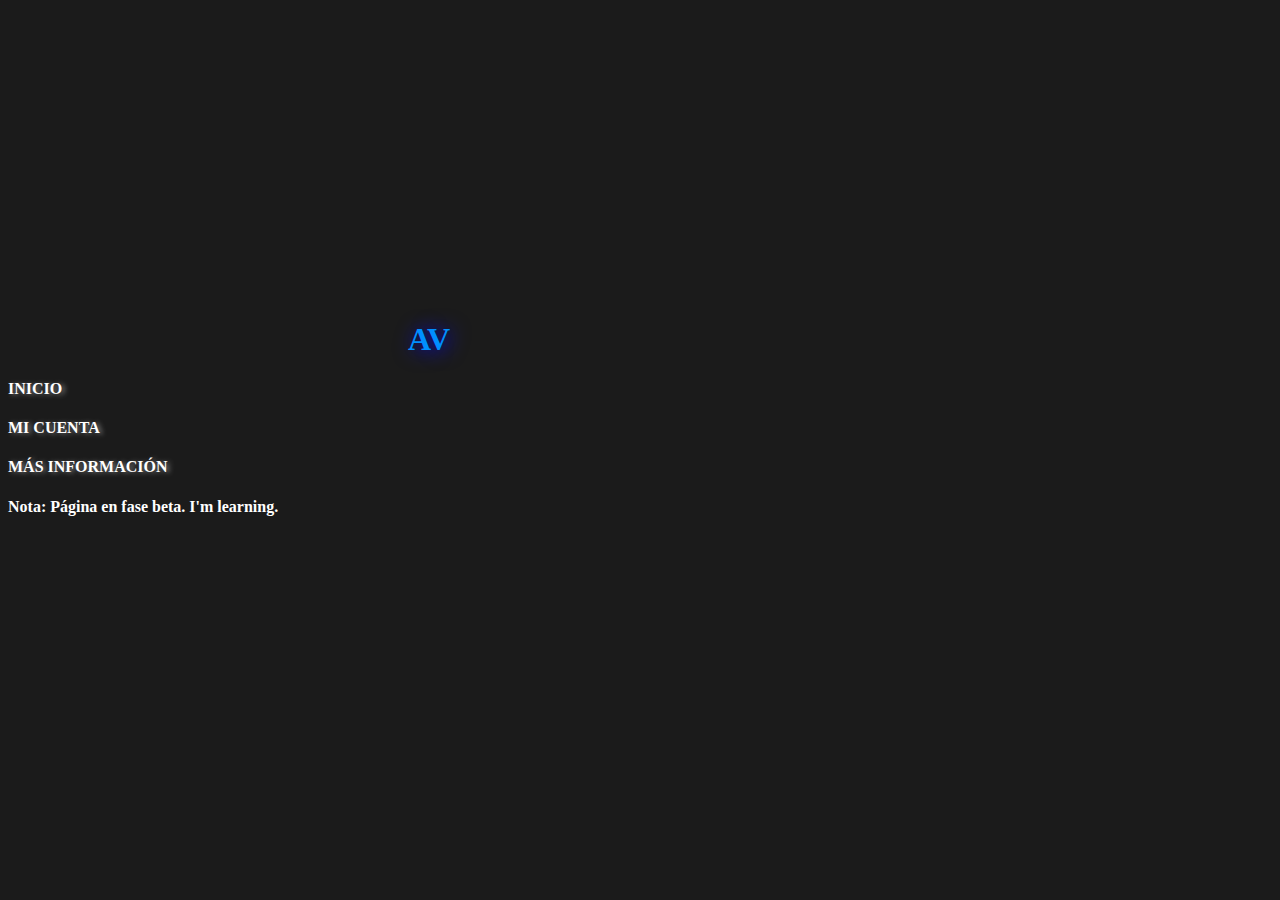
==== index.html @ c52fbfac "SAVE ACTUALIZACIÓN 1 ESTILO CON CSS" ====
<!DOCTYPE html>
<html>
    <head>
       <title>Inicio</title>
       <meta charset="utf-8">
       <link rel="stylesheet" type="text/css" href="style.css">
       <link rel="stylesheet" type="text/css" href="responsive.css">
       <link rel="icon" href="tecnologia.ico">
       <meta name="keywords" content="portafolio, frontend">
       <meta name="description" content="Página hecha para contarte un poco más sobre mí y dar a conocer mis habilidades">
       <meta name="author" content="Adrian Villanueva">
       <meta name="copyright" content="Adrian SE.">
       <meta name="robots" content="index">
    </head>
    <body id = "indexbody">
        <header>
            <nav>
                <h1 id = "centername">
                    AV
                </h1>
                <h4 id = "headerstart">
                    <a id = "headerstarttext" href="index.html">INICIO</a>
                <h4 id = "headermyaccount">
                    <a id = "headermyaccounttext"href="micuenta.html">MI CUENTA</a>
                <h4 id = "headerinformation">
                    <a id = "headerinformationtext" href="informacion.html">MÁS INFORMACIÓN</a>
                </dt>
              </dl>
            </nav>
        </header>
        <h4 id = "h4notaindex">
            Nota: Página en fase beta. I'm learning.
        </h4>
    </body>
</html>
---- style.css ----
#indexbody{
    background-color: rgb(27, 27, 27);
}

#informationbody{
    background-color: rgb(27, 27, 27);
}

#myaccountbody {
    background-color: rgb(27, 27, 27);
}

#centername {
    color: #008FFF;
    padding-left: 400px;
    padding-right: 100px;
    padding-top: 300px;
    text-shadow: 3px 1px 20px blue;
}

#headerstarttext {
    color: white;
    font-family: Tahoma;
    text-decoration: none;
    text-shadow: 3px 1px 5px gray;;
    padding-left: 0px;
}

#headermyaccounttext {
    color: white;
    font-family: Tahoma;
    text-shadow: 3px 1px 5px gray;
    text-decoration: none;
}

#headerinformationtext{
    color: white;
    font-family: Tahoma;
    text-shadow: 3px 1px 5px gray;
    text-decoration: none;
    padding-right: 0px;
}

#h4notaindex {
    color: white;
}

#paragraph1information {
    color: red;
}

#predessociales {
    color: red;
}
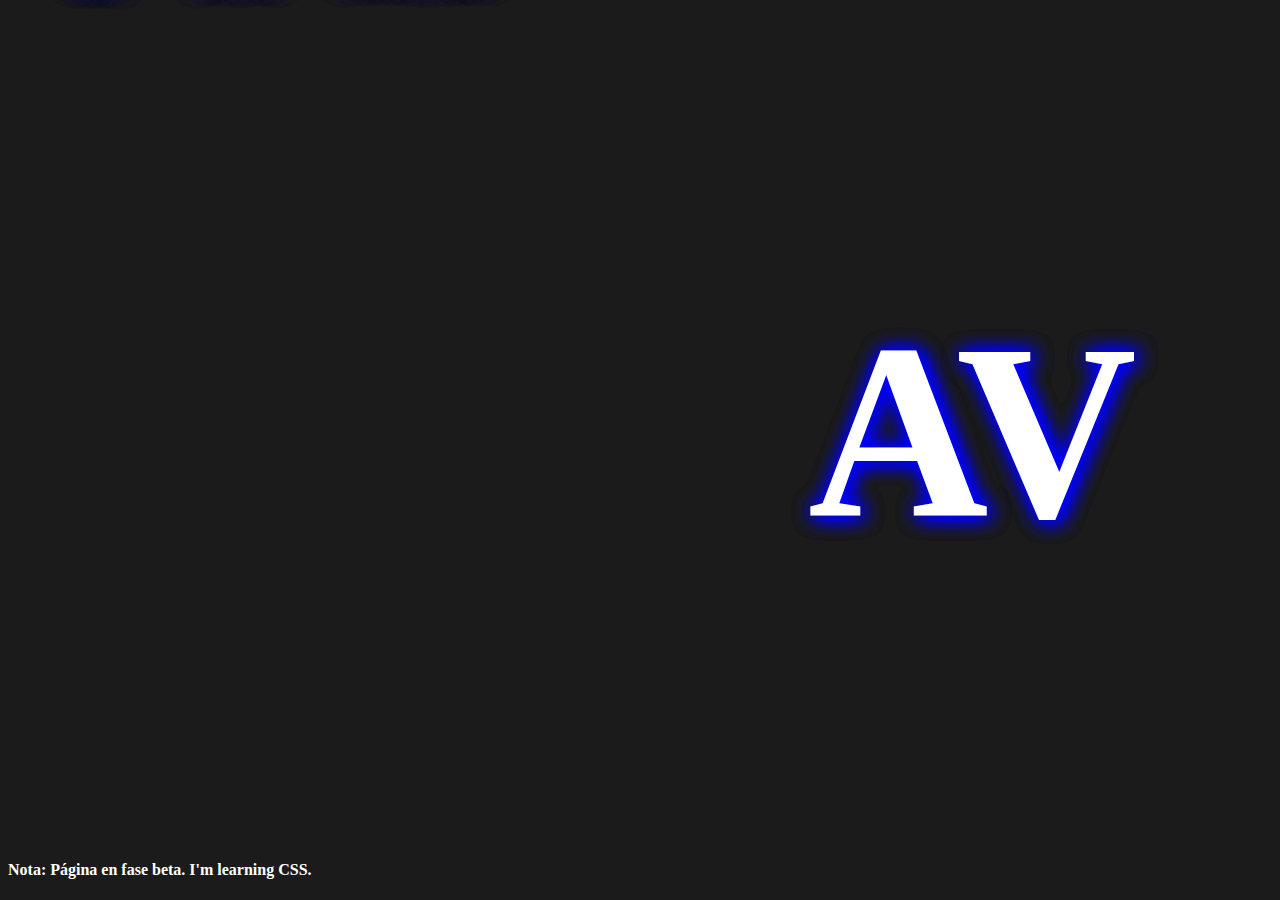
==== commit 5bbf443e: "ACTUALIZACIÓN INDEX" ====
--- a/index.html
+++ b/index.html
@@ -29,7 +29,7 @@
             </nav>
         </header>
         <h4 id = "h4notaindex">
-            Nota: Página en fase beta. I'm learning.
+            Nota: Página en fase beta. I'm learning CSS.
         </h4>
     </body>
 </html>--- a/style.css
+++ b/style.css
@@ -11,34 +11,41 @@
 }
 
 #centername {
-    color: #008FFF;
-    padding-left: 400px;
-    padding-right: 100px;
-    padding-top: 300px;
-    text-shadow: 3px 1px 20px blue;
+    color: white;
+    text-shadow: 
+    3px 1px 20px blue,
+    3px 1px 20px blue,
+    3px 1px 20px blue;
 }
 
 #headerstarttext {
     color: white;
     font-family: Tahoma;
     text-decoration: none;
-    text-shadow: 3px 1px 5px gray;;
-    padding-left: 0px;
+    text-shadow: 
+    3px 1px 20px blue,
+    3px 1px 20px blue,
+    3px 1px 20px blue;
 }
 
 #headermyaccounttext {
     color: white;
     font-family: Tahoma;
-    text-shadow: 3px 1px 5px gray;
+    text-shadow: 
+    3px 1px 20px blue,
+    3px 1px 20px blue,
+    3px 1px 20px blue;
     text-decoration: none;
 }
 
 #headerinformationtext{
     color: white;
     font-family: Tahoma;
-    text-shadow: 3px 1px 5px gray;
+    text-shadow: 
+    3px 1px 20px blue,
+    3px 1px 20px blue,
+    3px 1px 20px blue;
     text-decoration: none;
-    padding-right: 0px;
 }
 
 #h4notaindex {
@@ -51,4 +58,5 @@
 
 #predessociales {
     color: red;
-}+}
+
--- a/responsive.css
+++ b/responsive.css
@@ -0,0 +1,58 @@
+/*Celulares medidas*/
+@media screen and (min-width: 10px) and (max-width: 480px) {
+    #centername {
+        font-size: 20px;
+        padding-left: 200px;
+        padding-right: 10px;
+        padding-top: 200px;
+    }
+
+    #headerstarttext {
+        position: relative;
+        top: -769.50px;
+        padding-left: 60px;
+    }
+
+    #headermyaccounttext {
+        position: relative;
+        top: -809.79px;
+        padding-left: 180px;
+    }
+
+    #headerinformationtext{
+        position: relative;
+        top: -851px;
+        padding-left: 325px;
+        padding-right: 0px;
+    }
+}
+
+/*Laptops y Computadoras medidas*/
+
+@media screen and (min-width: 800px) and (max-width: 2000px) {
+    #centername {
+        font-size: 250px;
+        padding-left: 800px;
+        padding-right: 100px;
+        padding-top: 120px;
+    }
+
+    #headerstarttext {
+        position: relative;
+        top: -769.50px;
+        padding-left: 60px;
+    }
+
+    #headermyaccounttext {
+        position: relative;
+        top: -809.79px;
+        padding-left: 180px;
+    }
+
+    #headerinformationtext{
+        position: relative;
+        top: -851px;
+        padding-left: 325px;
+        padding-right: 0px;
+    }
+}
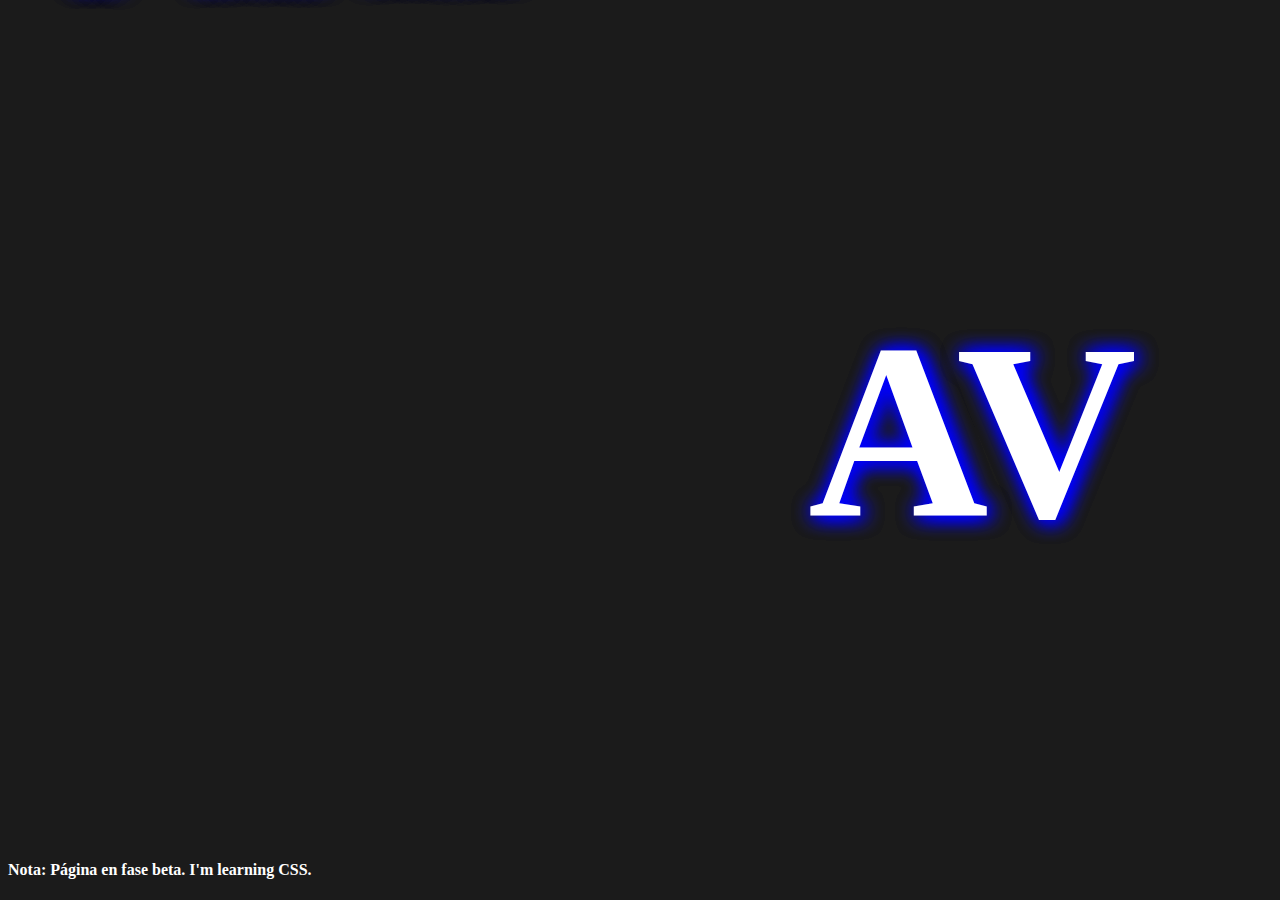
==== commit 74455e5d: "ACTUALIZACIÓN CORRECCIÓN" ====
--- a/index.html
+++ b/index.html
@@ -21,7 +21,7 @@
                 <h4 id = "headerstart">
                     <a id = "headerstarttext" href="index.html">INICIO</a>
                 <h4 id = "headermyaccount">
-                    <a id = "headermyaccounttext"href="micuenta.html">MI CUENTA</a>
+                    <a id = "headermyaccounttext"href="micuenta.html">REDES SOCIALES</a>
                 <h4 id = "headerinformation">
                     <a id = "headerinformationtext" href="informacion.html">MÁS INFORMACIÓN</a>
                 </dt>
--- a/style.css
+++ b/style.css
@@ -48,6 +48,36 @@
     text-decoration: none;
 }
 
+#headerstarttext2 {
+    color: white;
+    font-family: Tahoma;
+    text-decoration: none;
+    text-shadow: 
+    3px 1px 20px blue,
+    3px 1px 20px blue,
+    3px 1px 20px blue;
+}
+
+#headermyaccounttext2 {
+    color: white;
+    font-family: Tahoma;
+    text-shadow: 
+    3px 1px 20px blue,
+    3px 1px 20px blue,
+    3px 1px 20px blue;
+    text-decoration: none;
+}
+
+#headerinformationtext2 {
+    color: white;
+    font-family: Tahoma;
+    text-shadow: 
+    3px 1px 20px blue,
+    3px 1px 20px blue,
+    3px 1px 20px blue;
+    text-decoration: none;
+}
+
 #h4notaindex {
     color: white;
 }
--- a/responsive.css
+++ b/responsive.css
@@ -1,5 +1,10 @@
 /*Celulares medidas*/
 @media screen and (min-width: 10px) and (max-width: 480px) {
+
+    #indexbody{
+        background-color: rgb(255, 0, 0);
+    }
+
     #centername {
         font-size: 20px;
         padding-left: 200px;
@@ -30,6 +35,19 @@
 /*Laptops y Computadoras medidas*/
 
 @media screen and (min-width: 800px) and (max-width: 2000px) {
+    
+    #indexbody{
+        background-color: rgb(27, 27, 27);
+    }
+
+    #informationbody{
+        background-color: rgb(27, 27, 27);
+    }
+    
+    #myaccountbody {
+        background-color: rgb(27, 27, 27);
+    }
+
     #centername {
         font-size: 250px;
         padding-left: 800px;
@@ -51,8 +69,27 @@
 
     #headerinformationtext{
         position: relative;
-        top: -851px;
-        padding-left: 325px;
+        top: -853px;
+        padding-left: 350px;
+        padding-right: 0px;
+    }
+
+    #headerstarttext2 {
+        position: relative;
+        top: 34px;
+        padding-left: 60px;
+    }
+
+    #headermyaccounttext2 {
+        position: relative;
+        top: -9px;
+        padding-left: 180px;
+    }
+
+    #headerinformationtext2 {
+        position: relative;
+        top: -50px;
+        padding-left: 400px;
         padding-right: 0px;
     }
 }
